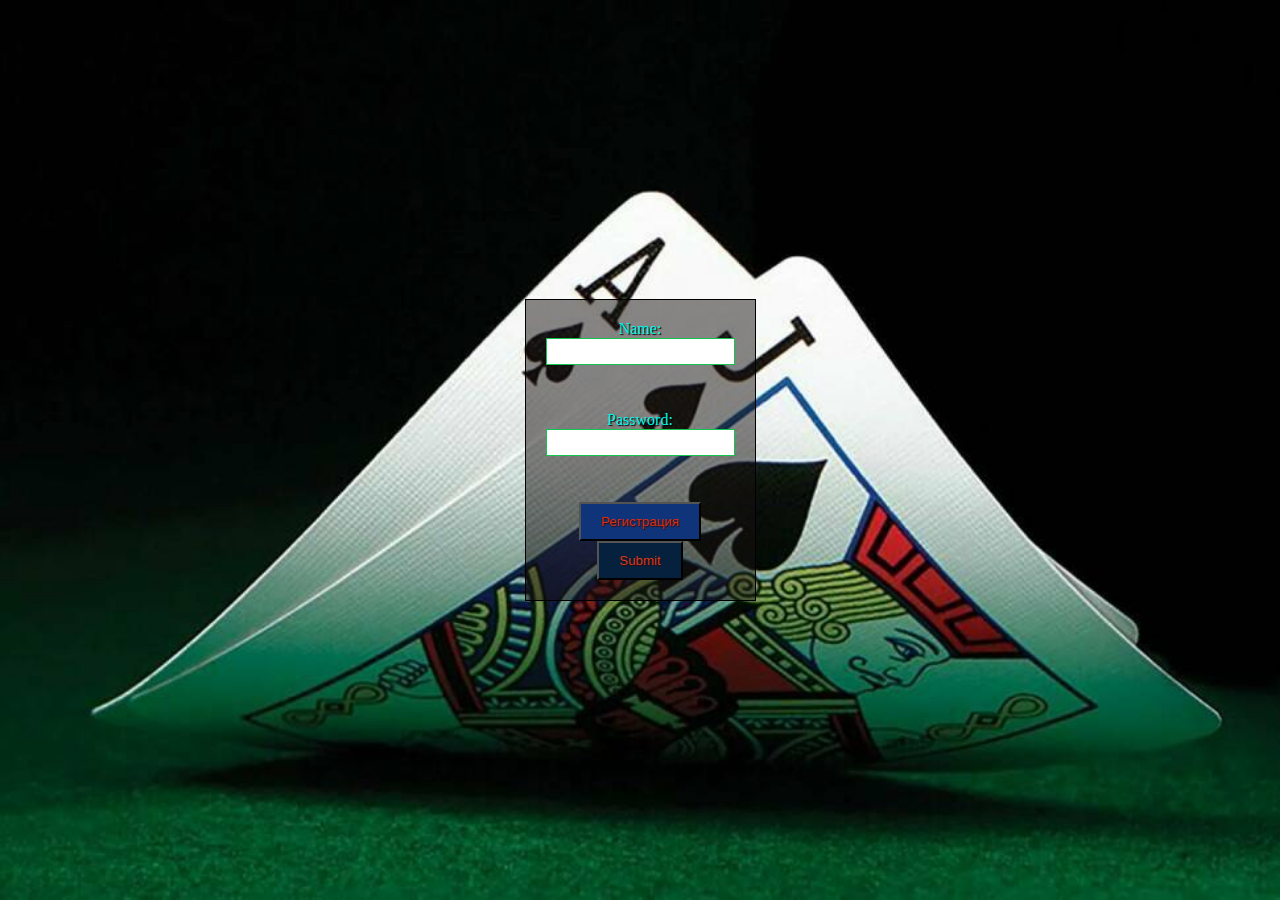
==== index.html @ 8484fd40 "Add files via upload" ====
<!DOCTYPE html>
<html>
<head>
    <title>Моя страница</title>
    <link rel="stylesheet" type="text/css" href="styles.css">   
</head>
<body>
    <form id="myForm">
        <label for="name" id="namelabel">Name:</label>
        <input type="text" id="name" name="name"><br><br>
        <label for="pass" id="passlabel">Password:</label>
        <input type="password" id="pass" name="pass"><br><br>
        <button type="registrationBtn" id="registrationBtn">Регистрация</button>
        <button type="submit" id="submit">Submit</button>
    </form>

    <script src="main.js"></script>
</body>
</html>
---- styles.css ----
body {
	background-image: url('img/zastafka.jpg');
	background-size: cover;
    display: flex;
    justify-content: center;
    align-items: center;
    height: 100vh;
    margin: 0;
}

form {
    display: flex;
    flex-direction: column;
    align-items: center;
    padding: 20px;
    background-color: rgba(22, 16, 16, 0.5);
    border: 1px solid black;
}

label {
    display: flex;
    visibility: visible;
    color: rgb(0, 247, 234);
    text-shadow: 1px 1px 1px rgb(0, 0, 0);
}

input[type="text"],
input[type="password"] {
    border: 1px solid rgb(19, 197, 78);
    padding: 5px;
    margin-bottom: 10px;
}

button[type="submit"] {
    background-image: url('img/icon.jpg');
    padding: 10px 20px;
	color: rgb(209, 59, 33);
    text-shadow: 1px 1px 1px rgb(54, 6, 6);
    cursor: pointer;
}
button[type="registrationBtn"] {
    background-color: rgb(16, 52, 121);;
    padding: 10px 20px;
	color: rgb(214, 46, 17);
    text-shadow: 1px 1px 1px rgb(54, 6, 6);
    cursor: pointer;
}
/*
#imja,
#email,
#passNov,
#passNovNov,
#imjaLabel,
#emailLabel,
#passNovLabel,
#passNovNovLabel{
    display: none;
}
*/
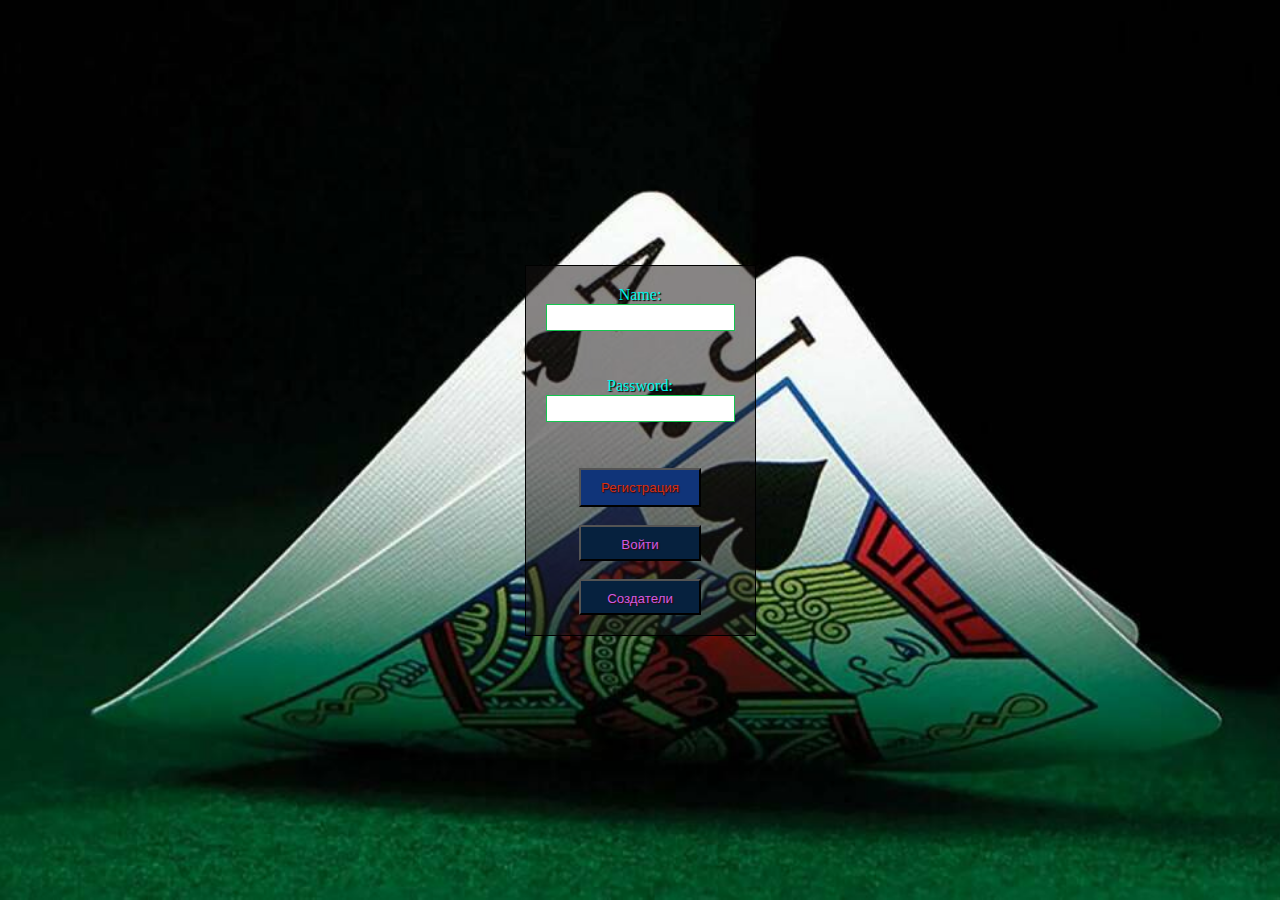
==== commit 901e1fb2: "Add files via upload" ====
--- a/index.html
+++ b/index.html
@@ -9,9 +9,10 @@
         <label for="name" id="namelabel">Name:</label>
         <input type="text" id="name" name="name"><br><br>
         <label for="pass" id="passlabel">Password:</label>
-        <input type="password" id="pass" name="pass"><br><br>
-        <button type="registrationBtn" id="registrationBtn">Регистрация</button>
-        <button type="submit" id="submit">Submit</button>
+        <input type="text" id="pass" name="pass"><br><br>
+        <button type="registrationBtn" id="registrationBtn">Регистрация</button><br>
+        <button type="submit" id="submit">Войти</button><br>
+        <button type="submit" id="soz">Cоздатели</button>
     </form>
 
     <script src="main.js"></script>
--- a/styles.css
+++ b/styles.css
@@ -33,8 +33,11 @@
 
 button[type="submit"] {
     background-image: url('img/icon.jpg');
+    width: 122px;
+    height: 36px;
+    text-align: center;
     padding: 10px 20px;
-	color: rgb(209, 59, 33);
+	color: rgb(209, 90, 224);
     text-shadow: 1px 1px 1px rgb(54, 6, 6);
     cursor: pointer;
 }
